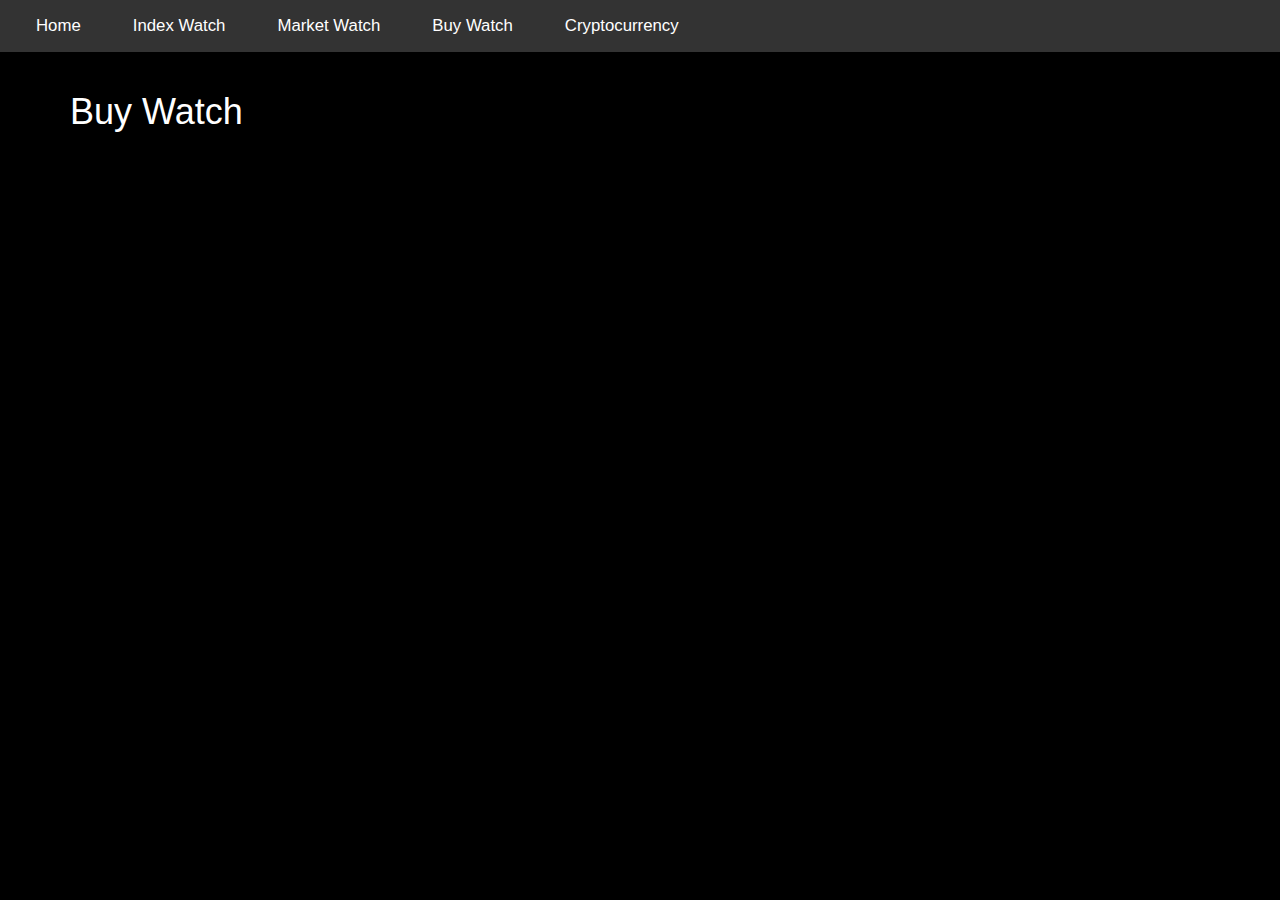
==== buy_watch.html @ 088e0e8b "finished creating tickers" ====
<html>
<head>  
    <!-- Latest compiled and minified CSS -->
    <link rel="stylesheet" href="https://maxcdn.bootstrapcdn.com/bootstrap/3.4.1/css/bootstrap.min.css">
    <!-- jQuery library -->
    <script src="https://ajax.googleapis.com/ajax/libs/jquery/3.4.1/jquery.min.js"></script>
    <!-- Latest compiled JavaScript -->
    <script src="https://maxcdn.bootstrapcdn.com/bootstrap/3.4.1/js/bootstrap.min.js"></script> 
    <link rel="stylesheet" href="main.css">
       
</head>
<body>

<!--Navbar  -->
<ul>
  <li><a class="active" href="./index.html">Home</a></li>
  <li><a href="./index_watch.html">Index Watch</a></li>
  <li><a href="./market_watch.html">Market Watch</a></li>
  <li><a href="./buy_watch.html"> Buy Watch </a></li>
  <li><a href="./cryptocurrency.html">Cryptocurrency</a></li>
</ul>

<!-- End of Navbar-->

<div class="container">
    <h1> Buy Watch </h1>
    <!-- TradingView Widget BEGIN -->
<div class="tradingview-widget-container">
  <div class="tradingview-widget-container__widget"></div>
  <div class="tradingview-widget-copyright"><a href="https://www.tradingview.com/markets/currencies/" rel="noopener" target="_blank"><span class="blue-text"></span></a></div>
  <script type="text/javascript" src="https://s3.tradingview.com/external-embedding/embed-widget-market-quotes.js" async>
  {
  "width": "100%",
  "height": "100%",
  "symbolsGroups": [
    {
      "name": "Potential Buys",
      "originalName": "Forex",
      "symbols": [
        {
          "name": "TSX:TD",
          "displayName": "TD Stock"
        },
        {
          "name": "TSX:XEI",
          "displayName": "Composite High Dividend Index ETF"
        },
        {
          "name": "TSX:VRE",
          "displayName": "Capped REIT Index ETF"
        },
        {
          "name": "TSX:ENB",
          "displayName": "Energy Enbridge Inc Stock "
        },
        {
          "name": "TSX:REI.UN",
          "displayName": "REIT RioCan Stock"
        }
      ]
    }
  ],
  "colorTheme": "dark",
  "isTransparent": false,
  "locale": "en"
}
  </script>
</div>
<!-- TradingView Widget END -->
</div>

</body>
</html>


</body>
</html
---- main.css ----
body{
    background-color: black;
    color: white;
    font-family: Arial, Helvetica, sans-serif;
}

ul {
  list-style-type: none;
  margin: 0;
  padding: 0;
  overflow: hidden;
  background-color: #333;
}

li {
  float: left;
  margin-left: 20px;
  font-family: Arial, Helvetica, sans-serif;
  font-size: larger;
  font-weight: lighter;
}

li a {
  display: block;
  color:white;
  text-align: center;
  padding: 14px 16px;
  text-decoration: none;
}


li a:hover{
  background-color: #111;
  text-decoration: none;

}

.container{
    margin-top: 20px;
}
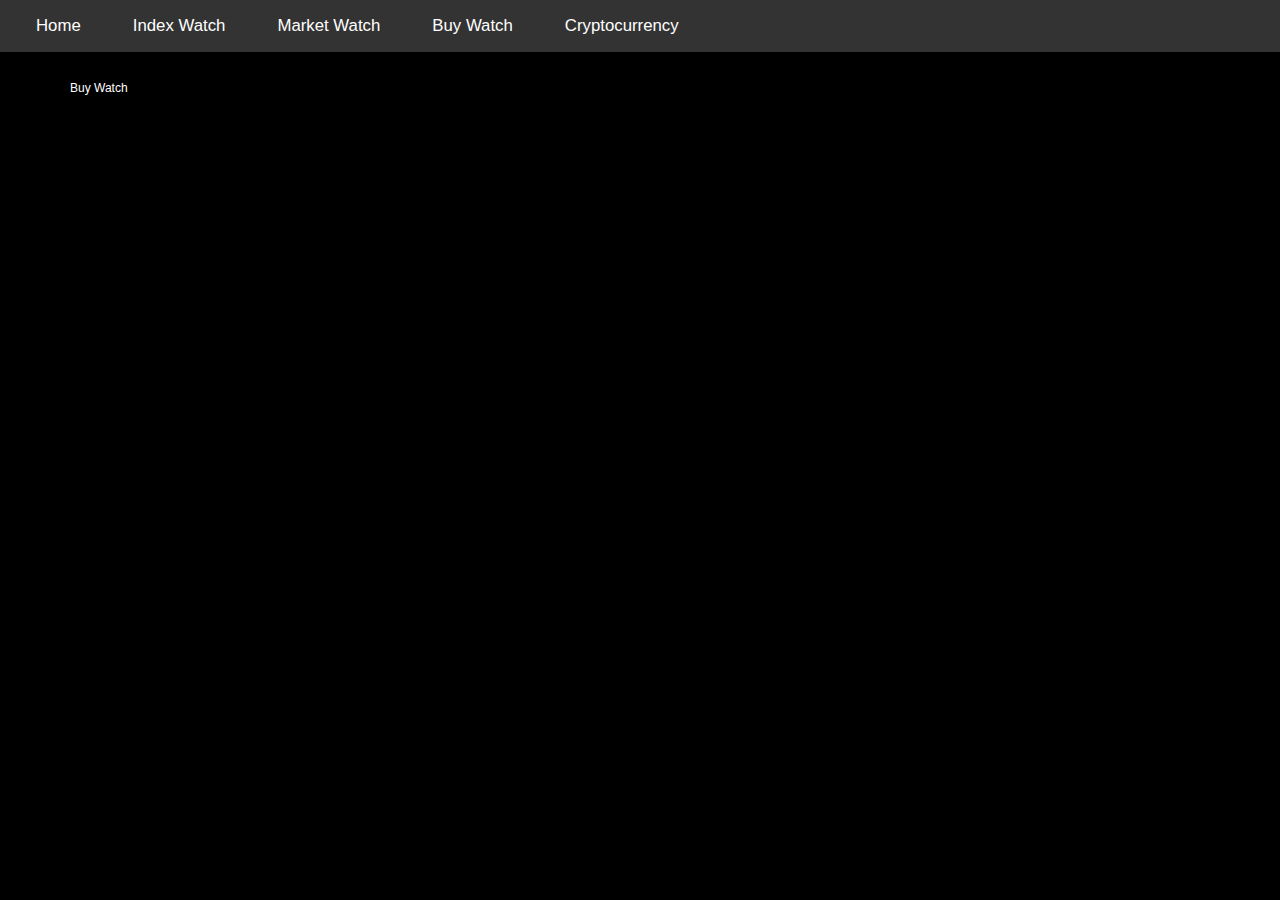
==== commit f9c5fac6: "Update buy_watch.html" ====
--- a/buy_watch.html
+++ b/buy_watch.html
@@ -23,7 +23,7 @@
 <!-- End of Navbar-->
 
 <div class="container">
-    <h1> Buy Watch </h1>
+    <h6> Buy Watch </h6>
     <!-- TradingView Widget BEGIN -->
 <div class="tradingview-widget-container">
   <div class="tradingview-widget-container__widget"></div>
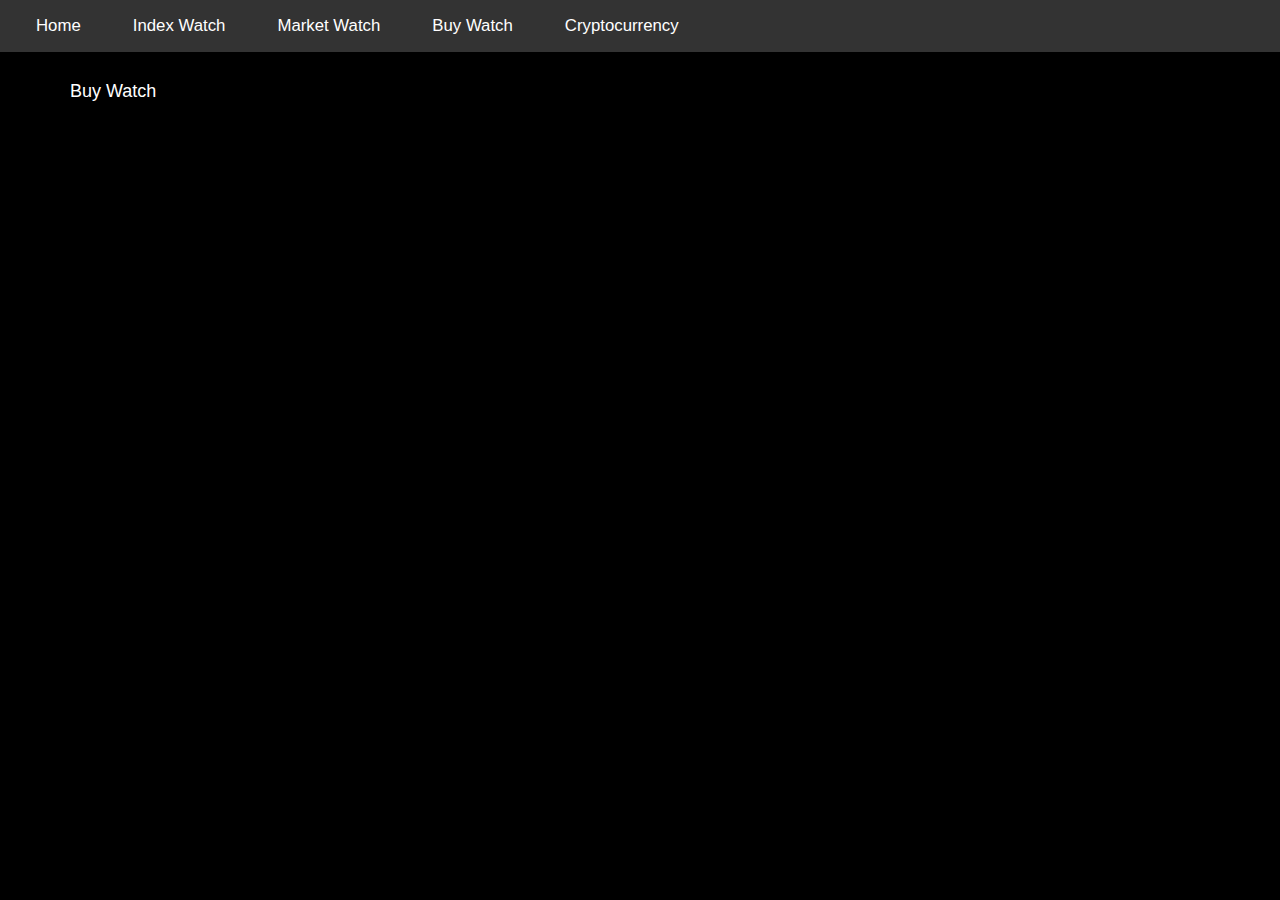
==== commit 30c08bda: "Update buy_watch.html" ====
--- a/buy_watch.html
+++ b/buy_watch.html
@@ -23,7 +23,7 @@
 <!-- End of Navbar-->
 
 <div class="container">
-    <h6> Buy Watch </h6>
+    <h4> Buy Watch </h4>
     <!-- TradingView Widget BEGIN -->
 <div class="tradingview-widget-container">
   <div class="tradingview-widget-container__widget"></div>
--- a/main.css
+++ b/main.css
@@ -2,6 +2,10 @@
     background-color: black;
     color: white;
     font-family: Arial, Helvetica, sans-serif;
+}
+
+h6{
+    margin-bottom: 2px;
 }
 
 ul {
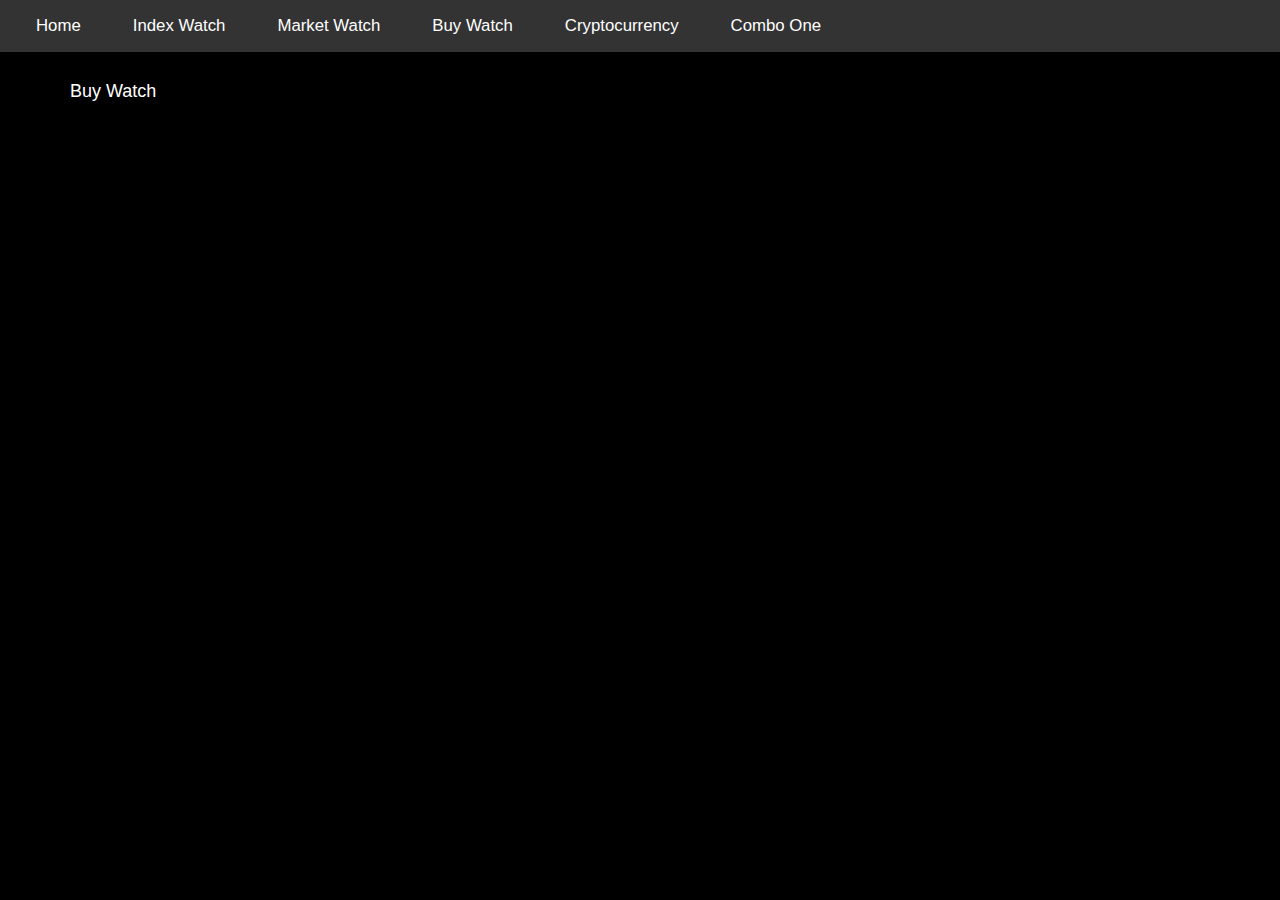
==== commit 856cb2b1: "added new combo" ====
--- a/buy_watch.html
+++ b/buy_watch.html
@@ -1,12 +1,14 @@
+<!DOCTYPE html>
 <html>
 <head>  
-    <!-- Latest compiled and minified CSS -->
-    <link rel="stylesheet" href="https://maxcdn.bootstrapcdn.com/bootstrap/3.4.1/css/bootstrap.min.css">
-    <!-- jQuery library -->
-    <script src="https://ajax.googleapis.com/ajax/libs/jquery/3.4.1/jquery.min.js"></script>
-    <!-- Latest compiled JavaScript -->
-    <script src="https://maxcdn.bootstrapcdn.com/bootstrap/3.4.1/js/bootstrap.min.js"></script> 
-    <link rel="stylesheet" href="main.css">
+  <meta charset="utf-8">
+  <!-- Latest compiled and minified CSS -->
+  <link rel="stylesheet" href="https://maxcdn.bootstrapcdn.com/bootstrap/3.4.1/css/bootstrap.min.css">
+  <!-- jQuery library -->
+  <script src="https://ajax.googleapis.com/ajax/libs/jquery/3.4.1/jquery.min.js"></script>
+  <!-- Latest compiled JavaScript -->
+  <script src="https://maxcdn.bootstrapcdn.com/bootstrap/3.4.1/js/bootstrap.min.js"></script> 
+  <link rel="stylesheet" href="main.css">
        
 </head>
 <body>
@@ -18,6 +20,7 @@
   <li><a href="./market_watch.html">Market Watch</a></li>
   <li><a href="./buy_watch.html"> Buy Watch </a></li>
   <li><a href="./cryptocurrency.html">Cryptocurrency</a></li>
+  <li><a href="./combo_one.html">Combo One</a></li>
 </ul>
 
 <!-- End of Navbar-->
@@ -71,7 +74,3 @@
 
 </body>
 </html>
-
-
-</body>
-</html
--- a/main.css
+++ b/main.css
@@ -1,46 +1,68 @@
-body{
+body {
     background-color: black;
     color: white;
     font-family: Arial, Helvetica, sans-serif;
 }
 
-h6{
+h4 {
     margin-bottom: 2px;
 }
 
 ul {
-  list-style-type: none;
-  margin: 0;
-  padding: 0;
-  overflow: hidden;
-  background-color: #333;
+    list-style-type: none;
+    margin: 0;
+    padding: 0;
+    overflow: hidden;
+    background-color: #333;
 }
 
 li {
-  float: left;
-  margin-left: 20px;
-  font-family: Arial, Helvetica, sans-serif;
-  font-size: larger;
-  font-weight: lighter;
+    float: left;
+    margin-left: 20px;
+    font-family: Arial, Helvetica, sans-serif;
+    font-size: larger;
+    font-weight: lighter;
 }
 
 li a {
-  display: block;
-  color:white;
-  text-align: center;
-  padding: 14px 16px;
-  text-decoration: none;
+    display: block;
+    color: white;
+    text-align: center;
+    padding: 14px 16px;
+    text-decoration: none;
+}
+
+li a:hover {
+    background-color: #111;
+    text-decoration: none;
+}
+
+.container {
+    margin-top: 20px;
+    height: 690px;
+}
+
+* {
+    box-sizing: border-box;
 }
 
 
-li a:hover{
-  background-color: #111;
-  text-decoration: none;
+/* Create three equal columns that floats next to each other */
 
-}
-
-.container{
-    margin-top: 20px;
+.column {
+    float: left;
+    width: 48%;
+    height: 500px;
+    margin-left: 20px;
+    overflow: hidden;
+    background-color: black;
 }
 
 
+/* Clear floats after the columns */
+
+.row:after {
+    content: "";
+    display: table;
+    clear: both;
+}